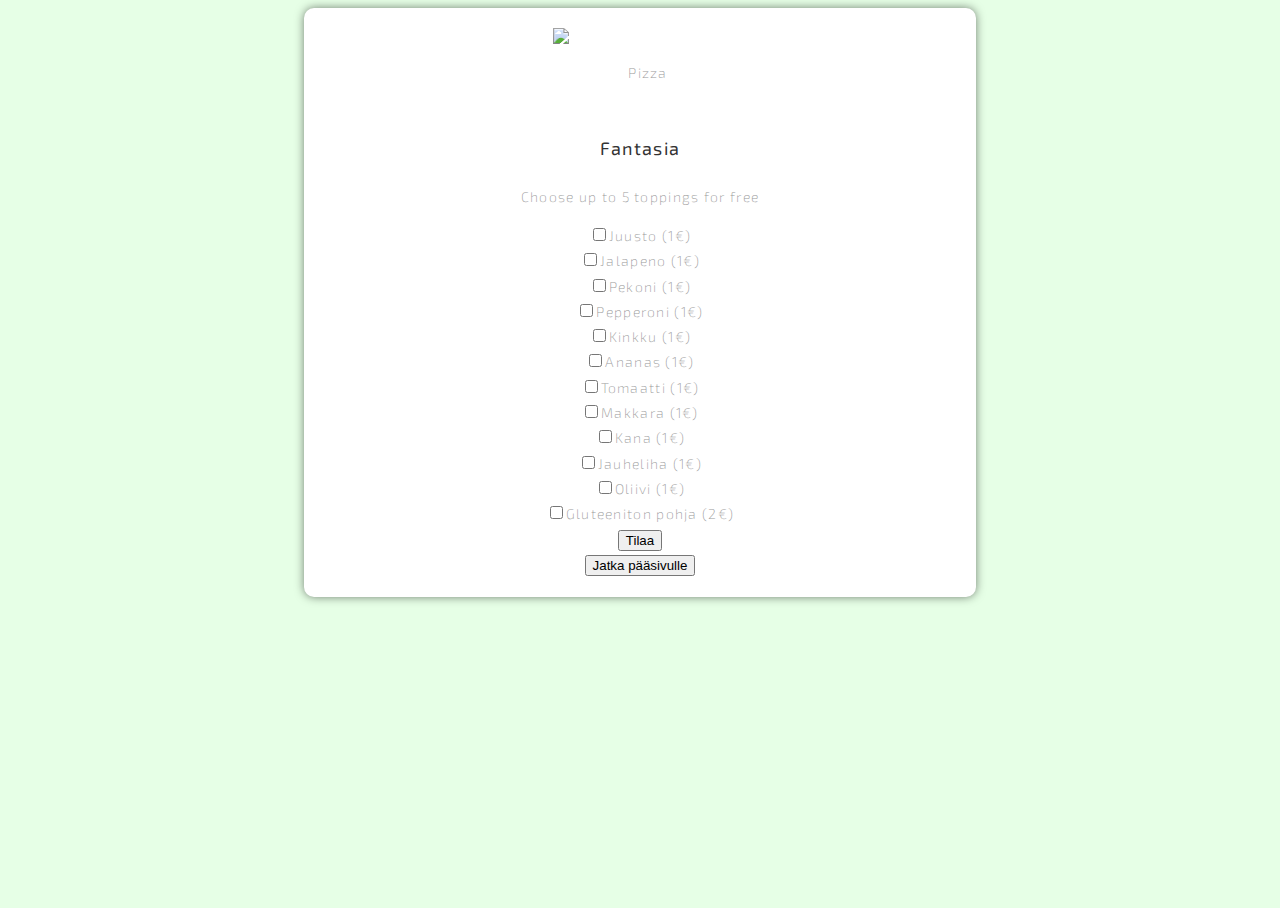
==== fantasia.html @ d3a9a382 "update 31 (emma)" ====
<!DOCTYPE html>
<html lang="en">
<head>
    <meta charset="utf-8">
    <meta http-equiv="X-UA-Compatible" content="IE=edge">   
    <meta name="viewport" content="width=device-width, initial-scale=1.0">	
    <title>Hyvä Pizza</title>  
    <meta name="keywords" content="">
    <meta name="description" content="">
    <meta name="author" content="">
    <link rel="stylesheet" type="text/css" href="style.css">
    <style>
        /* Tässä on esimerkki CSS:n käytöstä, voit muokata sitä tarpeidesi mukaan */
        body {
            background-color: #e6ffe6; /* Vaalean vihreä tausta */
        }
        .services-inner-box {
            text-align: center;
            margin: auto;
            width: 50%;
            background-color: white;
            padding: 20px;
            border-radius: 10px;
            box-shadow: 0px 0px 10px 0px rgba(0,0,0,0.5);
        }
        img {
            display: block;
            margin-left: auto;
            margin-right: auto;
            width: 70%; /* Kuvan leveyden muuttaminen */
            margin-bottom: 20px; /* Lisätty marginaali kuvan alle */
        }
    </style>
</head>
<body>
    <div class="col-md-3">
        <div class="services-inner-box">
            <div class="ser-icon">
                <img src="uploads/menu-img-06.jpg" class="img-fluid" alt="Pizza" />
            </div>
            <h2>Fantasia</h2>
            <p>Choose up to 5 toppings for free</p> <!-- Päivitetty viesti ilmaisista täytteistä -->
            <div class="section-label text-center">
                <input type="checkbox" id="juusto">Juusto (1€)</input>
            </div>
            <div class="section-label text-center">
                <input type="checkbox" id="jalapeno">Jalapeno (1€)</input>
            </div>
            <div class="section-label text-center">
                <input type="checkbox" id="pekoni">Pekoni (1€)</input>
            </div>
            <div class="section-label text-center">
                <input type="checkbox" id="pepperoni">Pepperoni (1€)</input>
            </div>
            <div class="section-label text-center">
                <input type="checkbox" id="kinkku">Kinkku (1€)</input>
            </div>
            <div class="section-label text-center">
                <input type="checkbox" id="ananas">Ananas (1€)</input>
            </div>
            <div class="section-label text-center">
                <input type="checkbox" id="tomaatti">Tomaatti (1€)</input>
            </div>
            <div class="section-label text-center">
                <input type="checkbox" id="makkara">Makkara (1€)</input>
            </div>
            <div class="section-label text-center">
                <input type="checkbox" id="kana">Kana (1€)</input>
            </div>
            <div class="section-label text-center">
                <input type="checkbox" id="jauheliha">Jauheliha (1€)</input>
            </div>
            <div class="section-label text-center">
                <input type="checkbox" id="oliivi">Oliivi (1€)</input>
            </div>
            <!-- Muut täytteet jätetty alkuperäisiksi -->
            <div class="section-label text-center">
                <input type="checkbox" id="gluteeniton">Gluteeniton pohja (2€)</input>
            </div>
            <button onclick="laskeKokonaishinta()">Tilaa</button>
            <div id="hinta"></div> <!-- Näytetään hinta tässä -->
            <div class="section-label text-center">
                <button onclick="redirect()">Jatka pääsivulle</button>
            </div>
        </div>
    </div>
    <script>
        function laskeKokonaishinta() {
            var kokonaishinta = 13; // Perushinta 10€
            var valitutTaytteet = 0;

            var taytteet = ["juusto", "jalapeno", "pekoni", "pepperoni", "kinkku", "ananas", "tomaatti", "makkara", "kana", "jauheliha", "oliivi"];
            taytteet.forEach(function(tayte) {
                if (document.getElementById(tayte).checked) {
                    valitutTaytteet++;
                    if (valitutTaytteet > 5) { // Jos valittuja täytteitä yli 5, lisätään hintaan 1€ per täyte
                        kokonaishinta += 1;
                    }
                }
            });

            if (document.getElementById("gluteeniton").checked) {
                kokonaishinta += 2;
            }

            document.getElementById("hinta").innerHTML = "Fantasia-pizzan kokonaishinta on: " + kokonaishinta + "€";
        }

        function redirect() {
            window.location.href = "index.html";
        }
    </script>
</body>
</html>
---- style.css ----
/*------------------------------------------------------------------
    Version: 1.0
-------------------------------------------------------------------*/

/*------------------------------------------------------------------
    IMPORT FONTS
-------------------------------------------------------------------*/

@import url('https://fonts.googleapis.com/css?family=Exo+2:100,100i,200,200i,300,300i,400,400i,500,500i,600,600i,700,700i,800,800i');

/*------------------------------------------------------------------
    IMPORT FILES
-------------------------------------------------------------------*/

@import url(css/animate.css);
@import url(css/flaticon.css);
@import url(css/flaticon-1.css);
@import url(css/prettyPhoto.css);
@import url(css/owl.carousel.css);
@import url(css/font-awesome.min.css);

/*------------------------------------------------------------------
    SKELETON
-------------------------------------------------------------------*/

body {
    color: #999999;
    font-size: 14px;
    font-family: 'Exo 2', sans-serif;
    line-height: 1.80857;
	font-weight: 200;
	letter-spacing: 1.3px;
}

html, body{
	height: 100%;
}

body.demos .section-title img {
    max-width: 280px;
    display: block;
    margin: 10px auto;
}

body.demos .service-widget h3 {
    border-bottom: 1px solid #991a1a;
    font-size: 18px;
    padding: 20px 0;
    background-color: #ffffff;
}

body.demos .service-widget {
    margin: 0 0 30px;
    padding: 30px;
    background-color: #fff
}

body.demos .container-fluid {
    max-width: 1080px
}

a {
    color: #1f1f1f;
    text-decoration: none !important;
    outline: none !important;
    -webkit-transition: all .3s ease-in-out;
    -moz-transition: all .3s ease-in-out;
    -ms-transition: all .3s ease-in-out;
    -o-transition: all .3s ease-in-out;
    transition: all .3s ease-in-out;
}

h1,
h2,
h3,
h4,
h5,
h6 {
    font-weight: normal;
    position: relative;
    padding: 0 0 10px 0;
    font-weight: normal;
    line-height: 120% !important;
    color: #333333;
    margin: 0
}

h1 {
    font-size: 20px
}

h2 {
    font-size: 20px
}

h3 {
    font-size: 20px
}

h4 {
    font-size: 40px
}

h5 {
    font-size: 20px
}

h6 {
    font-size: 40px
}

h1 a,
h2 a,
h3 a,
h4 a,
h5 a,
h6 a {
    color: #212121;
    text-decoration: none!important;
    opacity: 1
}

h1 a:hover,
h2 a:hover,
h3 a:hover,
h4 a:hover,
h5 a:hover,
h6 a:hover {
    opacity: .8
}

a {
    color: #222222;
    text-decoration: none;
    outline: none;
}

a,
.btn {
    text-decoration: none !important;
    outline: none !important;
    -webkit-transition: all .3s ease-in-out;
    -moz-transition: all .3s ease-in-out;
    -ms-transition: all .3s ease-in-out;
    -o-transition: all .3s ease-in-out;
    transition: all .3s ease-in-out;
}

.btn-custom {
    margin-top: 20px;
    background-color: transparent !important;
    border: 2px solid #ddd;
    padding: 12px 40px;
    font-size: 16px;
}

.lead {
    font-size: 18px;
    line-height: 30px;
    color: #767676;
    margin: 0;
    padding: 0;
}

blockquote {
    margin: 20px 0 20px;
    padding: 30px;
}

ul, li, ol{
	margin: 0px;
	list-style: none;
	padding: 0px;
}


/*------------------------------------------------------------------
    WP CORE
-------------------------------------------------------------------*/

.first {
    clear: both
}

.last {
    margin-right: 0
}

.alignnone {
    margin: 5px 20px 20px 0;
}

.aligncenter,
div.aligncenter {
    display: block;
    margin: 5px auto 5px auto;
}

.alignright {
    float: right;
    margin: 10px 0 20px 20px;
}

.alignleft {
    float: left;
    margin: 10px 20px 20px 0;
}

a img.alignright {
    float: right;
    margin: 10px 0 20px 20px;
}

a img.alignnone {
    margin: 10px 20px 20px 0;
}

a img.alignleft {
    float: left;
    margin: 10px 20px 20px 0;
}

a img.aligncenter {
    display: block;
    margin-left: auto;
    margin-right: auto
}

.wp-caption {
    background: #fff;
    border: 1px solid #f0f0f0;
    max-width: 96%;
    /* Image does not overflow the content area */
    padding: 5px 3px 10px;
    text-align: center;
}

.wp-caption.alignnone {
    margin: 5px 20px 20px 0;
}

.wp-caption.alignleft {
    margin: 5px 20px 20px 0;
}

.wp-caption.alignright {
    margin: 5px 0 20px 20px;
}

.wp-caption img {
    border: 0 none;
    height: auto;
    margin: 0;
    max-width: 98.5%;
    padding: 0;
    width: auto;
}

.wp-caption p.wp-caption-text {
    font-size: 11px;
    line-height: 17px;
    margin: 0;
    padding: 0 4px 5px;
}


/* Text meant only for screen readers. */

.screen-reader-text {
    clip: rect(1px, 1px, 1px, 1px);
    position: absolute !important;
    height: 1px;
    width: 1px;
    overflow: hidden;
}

.screen-reader-text:focus {
    background-color: #f1f1f1;
    border-radius: 3px;
    box-shadow: 0 0 2px 2px rgba(0, 0, 0, 0.6);
    clip: auto !important;
    color: #21759b;
    display: block;
    font-size: 14px;
    font-size: 0.875rem;
    font-weight: bold;
    height: auto;
    left: 5px;
    line-height: normal;
    padding: 15px 23px 14px;
    text-decoration: none;
    top: 5px;
    width: auto;
    z-index: 100000;
    /* Above WP toolbar. */
}


/*------------------------------------------------------------------
    HEADER
-------------------------------------------------------------------*/

.navbar-dark{
	background: #ffffff;
}

.navbar-dark .navbar-nav .nav-link{
	color: #3a3a3a;
	letter-spacing: 1px;
	font-size: 16px;
	position: relative;
	padding: 10px 15px;
}
.navbar-dark .navbar-nav .nav-item{
	margin: 0px 5px;
}
.navbar-dark .navbar-nav .nav-item span{
	position: relative;
	z-index: 2;
}
.navbar-dark .navbar-nav .nav-link:hover, .navbar-dark .navbar-nav .nav-link:focus{
	color: #ffffff;
	background: #8dbd56;
}
.navbar-dark .navbar-nav .nav-link.active{	
	color: #ffffff;
	background: #8dbd56;
}
.navbar-dark .navbar-nav .nav-link::after {
    content: '';
    width: 0;
    height: 5px;
    background: #664a3f;
    position: absolute;
    bottom: 0;
    left: 0;
	right: 0;
	text-align: center;
	margin: 0 auto;
    border-radius: 0px;
    -webkit-transition: all .5s;
    transition: all .5s;
    z-index: 0;
}
.navbar-dark .navbar-nav .nav-link.active::after {
	width: 84.5%;
	height: 100%;
}

/*------------------------------------------------------------------
    SECTIONS
-------------------------------------------------------------------*/

.main-banner{
	height: 100%;
	position: relative;
}

.main-banner{
    width: 100%;
	text-align: center;
}
.main-banner::after {
    content: " ";
    position: absolute;
    top: 0;
    bottom: 0;
    left: 0;
    right: 0;
    background-color: #000;
    z-index: 0;
    opacity: .6;
}
.heading{
	color: #fff;
	display: table-cell;
	vertical-align: middle;
	position: relative;
	z-index: 1;
}
.heading h1{
	color: #ffffff;
	font-weight: 700;
	font-size: 62px;
	text-transform: uppercase;
}
.heading p{
	font-size: 18px;
	padding: 20px 0px;
}

.heading h3{
	color: ffffff;
}


.slider-screen {
    background-position: center center;
    background-size: cover;
    height: 100vh;
    padding: 0;
    position: relative;
}
.slider-screen .slider-content {
    left: 0;
    position: absolute;
    right: 0;
    text-align: center;
    top: 50%;
    transform: translateY(-50%);
    z-index: 99;
}

.in-box{
	background: #8dbd56;
	display: inline-block;
	padding: 40px;
	position: relative;

}
.in-box::before{
	border: 10px solid #ffffff;
	content: "";
	width: 100%;
	height: 100%;
	left: 0px;
	top: 0px;
	position: absolute;
}
.in-box h2{
	color: #ffffff;
	font-size: 38px;
	font-weight: 500;
}
.in-box p{
	font-size: 18px;
	color: #ffffff;
	font-weight: 200;
}

.in-box a{
	background: #664a3f;
	font-size: 18px;
	padding: 10px 20px;
	color: #ffffff;
	box-shadow: 0 1px 5px #664a3f;
}
.in-box a:hover{
	color: #ffffff;
}
.hvr-radial-in {
	display: inline-block;
	vertical-align: middle;
	-webkit-transform: perspective(1px) translateZ(0);
	transform: perspective(1px) translateZ(0);
	box-shadow: 0 0 1px rgba(0, 0, 0, 0);
	position: relative;
	overflow: hidden;
	background: #814040;
	-webkit-transition-property: color;
	transition-property: color;
	-webkit-transition-duration: 0.3s;
	transition-duration: 0.3s;	
}
.hvr-radial-in::before {
	content: "";
	position: absolute;
	z-index: -1;
	top: 0;
	left: 0;
	right: 0;
	bottom: 0;
	background: #8dbd56;
	border-radius: 100%;
	-webkit-transform: scale(2);
	transform: scale(2);
	-webkit-transition-property: transform;
	transition-property: transform;
	-webkit-transition-duration: 0.3s;
	transition-duration: 0.3s;
	-webkit-transition-timing-function: ease-out;
	transition-timing-function: ease-out;
}
.hvr-radial-in:hover::before, .hvr-radial-in:focus::before, .hvr-radial-in:active::before {
    -webkit-transform: scale(0);
	transform: scale(0);
}


.slider-new-2.owl-carousel .owl-nav .owl-prev{
	position: absolute;
	top: 50%;
	left: 0px;
}
.slider-new-2.owl-carousel .owl-nav .owl-next{
	position: absolute;
	top: 50%;
	right: 0px;
}

.slider-new-2.owl-carousel .owl-item.active .slider-img-full img{
	-moz-transform: scale(1.3);
	-webkit-transform: scale(1.3);
	transform: scale(1.3);
	-moz-transition: all 2.9s;
	-webkit-transition: all 2.9s;
	transition: all 2.9s;
}


.cd-words-wrapper {
  display: inline-block;
  position: relative;
  text-align: left;
}
.cd-words-wrapper b {
  display: inline-block;
  position: absolute;
  white-space: nowrap;
  left: 0;
  top: 0;
}
.cd-words-wrapper b.is-visible {
  position: relative;
}
.no-js .cd-words-wrapper b {
  opacity: 0;
}
.no-js .cd-words-wrapper b.is-visible {
  opacity: 1;
}

/* -------------------------------- 

xclip 

-------------------------------- */
.cd-headline.clip span {
  display: inline-block;
  padding: .2em 0;
  color: #ffffff;
  font-size: 30px;
}
.cd-headline.clip span b{
	text-transform: uppercase;
}
.cd-headline.clip .cd-words-wrapper {
  overflow: hidden;
  vertical-align: top;
}
.cd-headline.clip .cd-words-wrapper::after {
  /* line */
  content: '';
  position: absolute;
  top: 0;
  right: 0;
  width: 2px;
  height: 100%;
  background-color: #361919;
}
.cd-headline.clip b {
  opacity: 0;
}
.cd-headline.clip b.is-visible {
  opacity: 1;
}


#mainNav.navbar-shrink {
    padding-top: 10px;
    padding-bottom: 10px;
    background-color: #ffffff;
}

#clouds{
	margin-top: -5%;
	position: relative;
	z-index: 1;
}
#clouds path {
    fill: #ffffff;
    bottom: -10px;
    overflow: hidden;
    stroke: #ffffff;
}

.section {
    display: block;
    position: relative;
    overflow: hidden;
    padding: 70px 80px;
}

.noover {
    overflow: visible;
}

.noover .btn-dark {
    border: 0 !important;
}

.nopad {
    padding: 0;
}

.nopadtop {
    padding-top: 0;
}

.section.wb {
    background-color: #ffffff;
}

.section.lb {
    background-color: #ffffff;
}

.section.db {
    background-color: #111111;
}

.section.color1 {
    background-color: #448AFF;
}

.first-section {
    display: block;
    position: relative;
    overflow: hidden;
    padding: 16em 0 13em;
}

.first-section h2 {
    color: #ffffff;
    font-size: 68px;
    font-weight: 300;
    text-transform: capitalize;
    display: block;
    margin: 0;
    padding: 0 0 30px;
    position: relative;
}

.first-section .lead {
    font-size: 21px;
    font-weight: 300;
    padding: 0 0 40px;
    margin: 0;
    line-height: inherit;
    color: #ffffff;
}

.macbookright {
    width: 980px;
    position: absolute;
    right: -15%;
    bottom: -6%;
}

.section-title {
    display: block;
    position: relative;
    margin-bottom: 60px;
}

.section-title p {
    color: #ffffff;
    font-weight: 200;
    font-size: 18px;
    line-height: 33px;
    margin: 0;
}

.section-title h3 {
    font-size: 38px;
    font-weight: 500;
    line-height: 62px;
    margin: 0 0 25px;
    padding: 0;
    text-transform: none;
}

.section.colorsection p,
.section.colorsection h3,
.section.db h3 {
    color: #ffffff;
}



.btn-hover-new{
	color: #333333;
	-webkit-transition: all 0.5s;
	-moz-transition: all 0.5s;
	-o-transition: all 0.5s;
	transition: all 0.5s;
	position: relative;
	border: 1px solid #333333;
	overflow: hidden;
	padding: 0px 18px;
	display: inline-block;
}

.sim-btn{
	background: #ffffff;
	font-size: 18px;
	padding: 10px 20px;
	color: #b32222;
	box-shadow: 0 7px 10px #e6e6e6;
	border: none;
}
.sim-btn:hover{
	color: #ffffff;
}

.btn-hover-new::after {
    content: attr(data-text);
    position: absolute;
    width: 100%;
    height: 100%;
    top: 0;
    left: 0;
    opacity: 0;
    -webkit-transform: translate(-30%, 0);
    transform: translate(-30%, 0);
    -webkit-transition: all 0.3s;
    -moz-transition: all 0.3s;
    -o-transition: all 0.3s;
    transition: all 0.3s;
}

.btn-hover-new span {
    -webkit-transition: all 0.3s;
    -moz-transition: all 0.3s;
    -o-transition: all 0.3s;
    transition: all 0.3s;
}

.btn-hover-new:hover{
	color: #ffffff;
	background-color: #333333;
}
.btn-hover-new:hover > span {
    opacity: 0;
    -webkit-transform: translate(0px,40px);
    transform: translate(0px,40px);
}
.btn-hover-new:hover::after {
    opacity: 1;
    -webkit-transform: translate(0, 0);
    transform: translate(0, 0);
}




.right-box-pro{
	position: relative;
	-webkit-box-shadow: 0px 0px 30px -4px rgba(0, 0, 0, 0.3);
	box-shadow: 0px 0px 30px -4px rgba(0, 0, 0, 0.3);
}
.right-box-pro img{
	position: relative;
	z-index: 2;
}





.services-inner-box{
	padding: 30px;
	background: #ffffff;
	margin-bottom: 30px;
	border-radius: 0px 10px;
	box-shadow: 0 7px 10px #ffffff;
	text-align: center;
}
.ser-icon{
	width: 250px;
	text-align: center;
	line-height: 90px;
	background: #ffffff;
	margin: 0 auto;
}
.ser-icon i{
	font-size: 50px;
	color: #ffffff;
}
.services-inner-box h2{
	font-size: 18px;
	font-weight: 400;
	margin-top: 20px;
}

.services-inner-box a{
	color: #00000;
	background: #664a3f;
	padding: 10px 18px;
	font-size: 16px;
}


.cont-box{
	background: url(uploads/count-bg.jpg) no-repeat center;
	background-size: cover;
	background-attachment: fixed;
	position: relative;
}
.cont-box::before{
	content: "" ;
	position: absolute;
	background: rgba(141,189,86,0.9);
	width: 100%;
	height: 100%;
	left: 0px;
	top: 0px;
}

.inner-cont-box{
	text-align: center;
}
.inner-cont-box i{
	font-size: 78px;
	color: #ffffff;
}

.inner-cont-box h3{
	font-weight: 600;
	font-size: 38px;
	color: #ffffff;
}

.inner-cont-box h4{
	font-size: 24px;
	font-weight: 300;
	text-transform: uppercase;
	color: #ffffff;
}


/*------------------------------------------------------------------
    PORTFOLIO
-------------------------------------------------------------------*/

.item-h2,
.item-h1 {
    height: 100% !important;
    height: auto !important;
}

.isotope-item {
    z-index: 2;
    padding: 0;
}

.isotope-hidden.isotope-item {
    pointer-events: none;
    z-index: 1;
}

.isotope,
.isotope .isotope-item {
    /* change duration value to whatever you like */
    -webkit-transition-duration: 0.8s;
    -moz-transition-duration: 0.8s;
    transition-duration: 0.8s;
}

.isotope {
    -webkit-transition-property: height, width;
    -moz-transition-property: height, width;
    transition-property: height, width;
}

.isotope .isotope-item {
    -webkit-transition-property: -webkit-transform, opacity;
    -moz-transition-property: -moz-transform, opacity;
    transition-property: transform, opacity;
}

.portfolio-filter ul {
    padding: 0;
    z-index: 2;
    display: block;
    position: relative;
    margin: 0;
}

.portfolio-filter ul li {
    border-radius: 0;
    display: inline-block;
    margin: 0 5px 0 0;
    text-decoration: none;
    text-transform: uppercase;
    vertical-align: middle;
}

.portfolio-filter ul li:last-child:after {
    content: "";
}

.portfolio-filter ul li .btn-dark {
    box-shadow: none;
    background-color: transparent;
    border: 1px solid #e6e7e6 !important;
    color: #1f1f1f;
    font-weight: 400;
    font-size: 13px;
    padding: 10px 30px;
}

.da-thumbs {
    list-style: none;
    position: relative;
    padding: 0;
}

.da-thumbs .pitem {
    margin: 0;
    padding: 15px;
    position: relative;
}

.da-thumbs .pitem a,
.da-thumbs .pitem a img {
    display: block;
    position: relative;
}

.da-thumbs .pitem a {
    overflow: hidden;
}

.da-thumbs .pitem a div {
    position: absolute;
    background-color: rgba(0, 0, 0, 0.8);
    width: 100%;
    height: 100%;
}

.da-thumbs .pitem a div h3 {
    display: block;
    color: #ffffff;
    font-size: 20px;
    padding: 30px 15px;
    text-transform: capitalize;
    font-weight: normal;
}

.da-thumbs .pitem a div h3 small {
    display: block;
    color: #ffffff;
    margin-top: 5px;
    font-size: 13px;
    font-weight: 300;
}

.da-thumbs .pitem a div i {
    background-color: #1f1f1f;
    position: absolute;
    color: #ffffff !important;
    bottom: 0;
    font-size: 15px;
    z-index: 12;
    right: 0;
    width: 40px;
    height: 40px;
    line-height: 40px;
    text-align: center;
}


/*------------------------------------------------------------------
    TESTIMONIALS
-------------------------------------------------------------------*/

.logos img {
    margin: auto;
    display: block;
    text-align: center;
    width: 100%;
    opacity: 0.3;
}

.logos img:hover {
    opacity: 0.5;
}

.desc h3 i {
    color: #ffffff;
    font-size: 37px;
    vertical-align: middle;
    margin-right: 12px;
}

.desc {
    padding: 30px;
    position: relative;
    background: #8dbd56;
    border: 15px solid #8dbd56;
	width: calc(100% - 220px);
	float: left;
	margin-left: 30px;
}
.desc::before {
    border: 10px solid #ffffff;
    content: "";
    width: 100%;
    height: 100%;
    left: 0px;
    top: 0px;
    position: absolute;
}

.testi-meta {
    display: block;
    margin-top: 0px;
	float: left;
	padding: 10px;
	background: #414141;
}

.testimonial h4 {
    font-size: 18px;
    color: #ffffff;
    padding: 13px 0 0;
}

.testimonial img {
    max-width: 145px;
	display: inline-block !important;
}

.testimonial small {
    margin-top: 7px;
    font-size: 16px;
    display: block;
}

.testimonial {
    background-color: transparent;
	max-width: 820px;
	margin: 0 auto;
	text-align: center;
	width: 100%;
}

.testimonial h3 {
    padding: 0 0 10px;
    font-size: 20px;
    font-weight: 600;
	color: #ffffff;
}

.testimonial small,
.testimonial .lead {
    background-color: transparent;
    color: #ffffff;
    display: block;
    font-size: 16px;
    font-style: normal;
    line-height: 30px;
    margin: 0;
    padding: 0;
    position: relative;
}

.testimonial p:after {
    display: none;
}


/*------------------------------------------------------------------
    PRICING TABLES
-------------------------------------------------------------------*/

.pri-bg-a{
	background: url(uploads/pri-bg-01.jpg) no-repeat center top;
	background-size: cover;
}
.pri-bg-b{
	background: url(uploads/pri-bg-02.jpg) no-repeat center top;
	background-size: cover;
}
.pri-bg-c{
	background: url(uploads/pri-bg-03.jpg) no-repeat center top;
	background-size: cover;
}


.pricingTable{
    text-align: center;
    padding-bottom: 30px;
    transition: all 0.5s ease 0s;
	position: relative;
}

.pricingTable::before{
	content: "";
	position: absolute;
	width: 100%;
	height: 100%;
	left: 0px;
	top: 0px;
	background: rgba(255,255,255,0.8);
}

.pricingTable:hover{
    box-shadow: 0 10px 21px 0 rgba(0, 0, 0, 0.21);
}
.pricingTable .pricingTable-header{
    padding: 20px 0 100px;
    color: #000;
    border-bottom: 1px solid rgba(0, 0, 0, 0.1);
    position: relative;
}
.pricingTable .title{
    font-size: 38px;
    font-weight: 200;
    margin: 0;
    text-transform: capitalize;
}
.pricingTable .price-value{
    width: 120px;
    height: 120px;
    border-radius: 100px;
    background: #8dbd56;
    position: absolute;
    bottom: -60px;
    left: 0;
    right: 0;
    margin: 0 auto;
    transform: rotate(45deg);
}
.pricingTable .value{
    color: #fff;
    transform: rotate(-45deg);
    position: relative;
}
.pricingTable .amount{
    font-size: 28px;
    position: absolute;
    top: 15px;
	left: -30px;
	font-weight: 700;
}
.pricingTable .month{
    font-size: 11px;
    color: #664a3f;
    text-transform: uppercase;
    position: absolute;
    top: 60px;
    left: -17px;
}
.pricingTable .pricing-content{
    list-style: none;
    padding: 0;
    margin: 100px 0 30px;
    font-size: 16px;
    color: #000;
}
.pricingTable .pricing-content li{
    line-height: 40px;
    position: relative;
}
.pricingTable .pricing-content li:before{
    content: "\f00c";
    font-family: 'FontAwesome';
    font-size: 20px;
    color: #8dbd56;
    margin-right: 10px;
}
.pricingTable .pricingTable-signup{
    display: inline-block;
    letter-spacing:2px;
	background: #664a3f;
	font-size: 18px;
	padding: 10px 20px;
	color: #3a3a3a;
	box-shadow: 0 7px 10px #e6e6e6;
    text-transform: uppercase;
    transition: all 0.5s ease 0s;
}
.pricingTable .pricingTable-signup i{
    font-size: 15px;
    margin-right: 8px;
}
.pricingTable .pricingTable-signup:hover{
	color: #ffffff;
}

@media only screen and (max-width:990px){
    .pricingTable{ margin-bottom: 30px; }
}



.our-team{
    text-align: center;
    overflow: hidden;
    position: relative;
}
.our-team img{
    width: 100%;
    height: auto;
}
.our-team .team-content{
    width: 100%;
    background: #664a3f;
    color: #fff;
    padding: 15px 0 10px 0;
    position: absolute;
    bottom: 0;
    left: 0;
    z-index: 1;
    transition: all 0.3s ease 0s;
}
.our-team:hover .team-content{
    padding-bottom: 40px;
}
.our-team .team-content:before,
.our-team .team-content:after{
    content: "";
    width: 60%;
    height: 60px;
    background: #664a3f;
    position: absolute;
    top: -18px;
    transform: rotate(15deg);
    z-index: -1;
}
.our-team .team-content:before{
    left: -3%;
}
.our-team .team-content:after{
    right: -3%;
    transform: rotate(-15deg);
}
.our-team .title{
    font-size: 20px;
    font-weight: 600;
    text-transform: capitalize;
    margin: 0 0 7px 0;
    position: relative;
	color: #ffffff;
}
.our-team .title:before,
.our-team .title:after{
    content: "";
    width: 7px;
    height: 93px;
    background: #8dbd56;
    position: absolute;
    top: -78px;
    z-index: -2;
    transform: rotate(-74deg);
}
.our-team .title:before{
    left: 32%;
}
.our-team .title:after{
    right: 32%;
    transform: rotate(74deg);
}
.our-team .post{
    display: block;
    font-size: 13px;
    text-transform: capitalize;
    margin-bottom: 8px;
}
.our-team .social-links{
    list-style: none;
    padding: 0 0 8px 0;
    margin: 0;
    position: absolute;
    bottom: -40px;
    right: 0;
    left: 0;
    transition: all 0.5s ease 0s;
}
.our-team:hover .social-links{
    bottom: 0;
}
.our-team .social-links li{
    display: inline-block;
}
.our-team .social-links li a{
    display: block;
    font-size: 16px;
    color: #ffffff;
    margin-right: 6px;
    transition: all 0.5s ease 0s;
	display: inline-block;
	width: 32px;
	height: 32px;
	background: #8dbd56;
}
.our-team .social-links li:last-child a{
    margin-right: 0;
}
.our-team .social-links li a:hover{
    color: #ffffff;
	background: #414141;
}
@media only screen and (max-width: 990px){
    .our-team{ margin-bottom: 30px; }
    .our-team .team-content:before,
    .our-team .team-content:after{
        height: 50px;
        top: -24px;
    }
    .our-team .title:before,
    .our-team .title:after{
        top: -85px;
        height: 102px;
    }
    .our-team .title:before{
        left: 35%;
    }
    .our-team .title:after{
        right: 35%;
    }
}
@media only screen and (max-width: 767px){
    .our-team .team-content:before,
    .our-team .team-content:after{
        height: 75px;
    }
    .our-team .team-content:before{
        transform: rotate(8deg);
    }
    .our-team .team-content:after{
        transform: rotate(-8deg);
    }
    .our-team .title:before,
    .our-team .title:after{
        width: 10px;
        top: -78px;
        height: 102px;
    }
    .our-team .title:before{
        left: 42.5%;
        transform: rotate(-82deg);
    }
    .our-team .title:after{
        right: 42.5%;
        transform: rotate(82deg);
    }
}
@media only screen and (max-width: 480px){
    .our-team .title:before,
    .our-team .title:after{
        top: -83px;
    }
}

/*------------------------------------------------------------------
    ICON BOXES
-------------------------------------------------------------------*/

.icon-wrapper {
    position: relative;
    cursor: pointer;
    display: block;
    z-index: 1;
}

.icon-wrapper i {
    width: 75px;
    height: 75px;
    text-align: center;
    line-height: 75px;
    font-size: 28px;
    background-color: #f2f3f5;
    color: #1f1f1f;
    margin-top: 0;
}

.small-icons.icon-wrapper:hover i,
.small-icons.icon-wrapper:hover i:hover,
.small-icons.icon-wrapper i {
    width: auto !important;
    height: auto !important;
    line-height: 1 !important;
    padding: 0 !important;
    color: #e3e3e3 !important;
    background-color: transparent !important;
    background: none !important;
    margin-right: 10px !important;
    vertical-align: middle;
    font-size: 24px !important;
}

.small-icons.icon-wrapper h3 {
    font-size: 18px;
    padding-bottom: 5px;
}

.small-icons.icon-wrapper p {
    padding: 0;
    margin: 0;
}

.icon-wrapper h3 {
    font-size: 21px;
    padding: 0 0 15px;
    margin: 0;
}

.icon-wrapper p {
    margin-bottom: 0;
    padding-left: 95px;
}

.icon-wrapper p small {
    display: block;
    color: #999;
    margin-top: 10px;
    text-transform: none;
    font-weight: 600;
    font-size: 16px;
}

.icon-wrapper p small:after {
    content: "\f105";
    font-family: FontAwesome;
    margin-left: 5px;
    font-size: 11px;
}


/*------------------------------------------------------------------
    MESSAGE BOXES
-------------------------------------------------------------------*/

.event_dit{
	margin-top: 20px;
}
.event_dit ul {
	float: left;
	width: 100%;
	padding-bottom: 15px;
	margin-bottom: 0px;
	position: relative;
	line-height: 12px;
}
.event_dit ul li{
	float: left;
	position: relative;
}

.event_dit ul li a{
	padding: 0px 5px;
	font-size: 14px;
	line-height: 25px;
	transition: all 0.3s ease-in-out;
	-webkit-transition: all 0.3s ease-in-out;
	-moz-transition: all 0.3s ease-in-out;
	-o-transition: all 0.3s ease-in-out;
	-moz-transition: all 0.3s ease-in-out;
}

.event_dit ul li a:hover{
	color: #333333;
}

.service-widget h3 {
    font-size: 21px;
    color: #ffffff;
    padding: 20px 0 12px;
    margin: 0;
}

.participate-wrap figure{
	overflow: hidden;
	position: relative;
}
.participate-wrap figure::before{
	background-color: #333333;
	content: "";
	position: absolute;
	border-radius: 100%;
	top: 0px;
	left: 0px;
	right: 0px;
	bottom: 0px;
	margin: auto;
	width: 0px;
	height: 0px;
	opacity: 0.7;
	transition: all 0.3s ease-in-out;
	-webkit-transition: all 0.3s ease-in-out;
	-moz-transition: all 0.3s ease-in-out;
	-o-transition: all 0.3s ease-in-out;
	-moz-transition: all 0.3s ease-in-out;
}

.participate-wrap figure figcaption{
	position: absolute;
	width: 100%;
	top: 0px;
	text-align: center;
	margin-top: -20px;
	opacity: 0;
	transition: all 0.3s ease-in-out;
	-webkit-transition: all 0.3s ease-in-out;
	-moz-transition: all 0.3s ease-in-out;
	-o-transition: all 0.3s ease-in-out;
	-moz-transition: all 0.3s ease-in-out;
}

.participate-wrap figure figcaption .global-radius{
	background: #ffffff;
	width: 38px;
	height: 38px;
	display: inline-block;
	text-align: center;
	line-height: 38px;
}

.participate-wrap:hover figure::before{
	width: 100%;
	height: 100%;
	border-radius: 0px;
}

.participate-wrap:hover figure figcaption {
	top: 50%;
	opacity: 1;
}

.service-widget h3 a,
.section.wb .service-widget h3,
.section.lb .service-widget h3 {
    color: #1f1f1f;
}

.service-widget p {
    margin-bottom: 0;
    padding-bottom: 0;
}

.message-box h4 {
    text-transform: uppercase;
    padding: 0;
    margin: 0 0 5px;
    font-weight: 600;
    letter-spacing: 0.5px;
    font-size: 15px;
    color: #999;
}

.message-box h2 {
    font-size: 34px;
    font-weight: 700;
    padding: 0 0 10px;
    margin: 0;
    line-height: 62px;
    margin-top: 0;
    text-transform: none;
}

.message-box p {
    color: #000000;
    margin-bottom: 24px;
}

.message-box .lead {
    padding-top: 10px;
	font-size: 16px;
	font-style: italic;
	color: #999;
	padding-bottom: 10px;
	padding-left: 15px;
}


.message-box ul li{
	background: #664a3f;
	padding: 10px 20px;
	margin-bottom: 10px;
	color: #ffffff;
	font-weight: 500;
	font-size: 18px;
	border-radius: 10px 5px;
}
.message-box ul li:hover{
	background: #8dbd56;
}



.post-media {
    position: relative;
}

.post-media img {
    width: 100%;
}

.post-media_pp{
	overflow: hidden;
	position: relative;
}

.service-widget{
	margin-bottom: 30px;
}

.hover-up{
	background: #076799;
}

.service-widget .post-media_pp .hover-up{
	padding: 30px;
	position: absolute;
	left: 110%;
	width: 100%;
	top: 0;
	height: 100%;
	transition: all .35s ease-in-out;
	opacity: 0;
}
.service-widget .post-media_pp:hover .hover-up{
	opacity: 1;
	left: 0;
}

.section.wb .hover-up h3{
	font-size: 32px;
	color: #ffffff;
}

.section.wb .hover-up p{
	color: #cccccc;
}

.playbutton {
    position: absolute;
    color: #ffffff !important;
    top: 40%;
    font-size: 60px;
    z-index: 12;
    left: 0;
    right: 0;
    text-align: center;
    margin: -20px auto;
}

.hoverbutton {
    background-color: #333333;
    position: absolute;
    color: #ffffff !important;
    top: 70%;
    font-size: 21px;
    z-index: 12;
    left: 0;
    opacity: 0;
    right: 0;
    width: 50px;
    height: 50px;
    line-height: 50px;
    text-align: center;
    margin: -20px auto;
}

.service-widget:hover .hoverbutton {
    opacity: 1;
}

hr.hr1 {
    position: relative;
    margin: 60px 0;
    border: 1px dashed #f2f3f5;
}

hr.hr2 {
    position: relative;
    margin: 17px 0;
    border: 1px dashed #f2f3f5;
}

hr.hr3 {
    position: relative;
    margin: 25px 0 30px 0;
    border: 1px dashed #f2f3f5;
}

hr.invis {
    border-color: transparent;
}

hr.invis1 {
    margin: 10px 0;
    border-color: transparent;
}

.section.parallax hr.hr1 {
    border-color: rgba(255, 255, 255, 0.1);
}

.sep1 {
    display: block;
    position: absolute;
    content: '';
    width: 40px;
    height: 40px;
    bottom: -20px;
    left: 50%;
    margin-left: -14px;
    background-color: #1f1f1f;
    -ms-transform: rotate(45deg);
    -webkit-transform: rotate(45deg);
    transform: rotate(45deg);
    z-index: 1;
}

.sep2 {
    display: block;
    position: absolute;
    content: '';
    width: 40px;
    height: 40px;
    top: -20px;
    left: 50%;
    margin-left: -14px;
    background-color: #1f1f1f;
    -ms-transform: rotate(45deg);
    -webkit-transform: rotate(45deg);
    transform: rotate(45deg);
    z-index: 1;
}


/* Divider Styles */

.divider-wrapper {
    width: 100%;
    box-shadow: 0 5px 14px rgba(0, 0, 0, 0.1);
    height: 540px;
    margin: 0 auto;
    position: relative;
}

.divider-wrapper:hover {
    cursor: none;
}

.divider-bar {
    position: absolute;
    width: 10px;
    left: 50%;
    top: -10px;
    bottom: -15px;
}

.code-wrapper {
    border: 1px solid #ffffff;
    display: block;
    overflow: hidden;
    width: 100%;
    height: 100%;
    position: relative;
    background: url("uploads/code.jpg") no-repeat;
}

.design-wrapper {
    overflow: hidden;
    position: absolute;
    top: 0;
    left: 0;
    right: 0;
    bottom: 0;
    -webkit-transform: translateX(50%);
    transform: translateX(50%);
}

.design-image {
    display: block;
    width: 100%;
    height: 100%;
    position: relative;
    -webkit-transform: translateX(-50%);
    transform: translateX(-50%);
    background: url("uploads/design.jpg") no-repeat;
}

.filter-button-group{
	border: none;
	border-radius: 0px;
	margin: 10px 0px;
	display: inline-block;
}

.filter-button-group button.active{
	background: #8dbd56;
	color: #ffffff;
	
	box-shadow: -5px 5px 0px 0px rgba(0,0,0,.9);	
}

.filter-button-group button{
	color: #ffffff;
	letter-spacing: 1px;
	text-transform: uppercase;
	font-weight: 600;
	font-size: 14px;
	cursor: pointer;
	background: #664a3f;
	padding: 12px 40px;
	border: none;
	border-radius: 0px;
}
.filter-button-group button:hover{
	color: #fff;
}

.gallery-single{
	margin: 30px 15px;;
}

.gallery-single {
	position: relative;
	overflow: hidden;
	-webkit-box-shadow: 0 0 10px #ccc;
	box-shadow: 0 0 10px #ccc;
}

.gallery-list .img-overlay {
    position: absolute;
    top: 10px;
    left: 10px;
    right: 10px;
    bottom: 10px;
    background: rgba(51, 51, 51, 0.80);
    color: #35424C;
    opacity: 0;
    -webkit-transition: all .5s;
    transition: all .5s;
    z-index: 2;
    -webkit-transform: translateY(10px);
    transform: translateY(10px);
}

.gallery-list .gallery-single:hover .img-overlay {
    opacity: 1;
    -webkit-transform: translateY(0);
    transform: translateY(0);
}

.gallery-list .gallery-single:hover .img-overlay .hoverbutton{
	opacity: 1;
	top: 50%;
}


.post-box .date{
	display: inline-block;
	position: absolute;
	bottom: 15px;
	right: 0px;
	left: 0px;
	margin: 0 auto;
	background: #8dbd56;
	color: #fff;
	padding: 10px 15px;
	text-align: center;
	width: 85px;
}



.img-overlay h3{
	font-size: 20px;
	color: #ffffff;
	position: absolute;
	top: 80%;
	left: 0;
	opacity: 0;
	right: 0;
	text-align: center;
	-webkit-transition: all .5s;
    transition: all .5s;
}
.gallery-list .gallery-single:hover .img-overlay h3{
	opacity: 1;
	top: 30%;
}

.post-thumb{
	position: relative;
	padding: 30px;
	background: #3a3a3a;
}

.post-box{
	-webkit-box-shadow: 0px 5px 35px 0px rgba(148, 146, 245, 0.15);
	box-shadow: 0px 5px 35px 0px rgba(148, 146, 245, 0.15);
}

.post-box:hover .post-thumb::before{
	opacity: .6;
	-webkit-transform: translateY(0);
	transform: translateY(0);
}


.post-box .post-thumb::before{
	content: "";
	position: absolute;
	top: 0;
	right: 0;
	bottom: 0;
	left: 0;
	background-color: rgba(102, 74, 63, 0.80);
	opacity: 0;
	-webkit-transition: all .5s;
	transition: all .5s;
	-webkit-transform: translateY(10px);
	transform: translateY(10px);
}

.post-info{
	padding: 0px 15px 40px 15px;
	background: #ffffff;
	text-align: left;
	margin-top: 40px;
}

.post-info p{
	margin: 0px;
	padding-bottom: 20px;
}

.post-info h4{
	font-size: 24px;
	font-weight: 600;
}

.post-info ul{
	display: block;
	text-align: center;
	margin-bottom: 15px;
	background: #8dbd56;
	color: #ffffff;
	padding: 10px 0px;
	box-shadow: 0 7px 10px #e6e6e6;
}
.post-info ul li{
	display: inline-block;
	text-align: center;
}
.post-info ul li a{
	color: #ffffff;
}

/*------------------------------------------------------------------
    FEATURES
-------------------------------------------------------------------*/

.customwidget h1 {
    font-size: 44px;
    color: #ffffff;
    padding: 15px 0 25px;
    margin: 0;
    line-height: 1 !important;
    font-weight: 300;
}

.customwidget ul {
    padding: 0;
    display: block;
    margin-bottom: 30px;
}

.customwidget li i {
    margin-right: 5px;
}

.customwidget li {
    color: #ffffff;
    margin-right: 10px;
}

.image-center img {
    position: relative;
    margin: 0 0 -208px;
    z-index: 10;
    padding-right: 30px;
    text-align: center;
}

.customwidget p {
    font-style: italic;
    font-size: 18px;
    padding: 0 0 10px;
}

.img-center img {
    width: 100%;
    box-shadow: 0 5px 14px rgba(0, 0, 0, 0.1);
}

.img-center {
    margin: auto;
}

#features li p {
    margin-bottom: 0;
    padding-bottom: 0;
}

#features li {
    display: table;
    width: 100%;
    margin: 35px 0;
    cursor: pointer;
}

.features-left,
.features-right {
    padding: 0 10px;
}

.features-right li:last-child,
.features-left li:last-child {
    margin-bottom: 0px;
    padding-bottom: 0 !important;
}

.features-right li i,
.features-left li i {
    width: 68px;
    height: 68px;
    line-height: 68px;
    display: table;
    border-radius: 50%;
    font-size: 26px;
    background-color: #f2f3f5;
    margin: 0 auto 22px;
    position: relative;
    text-align: center;
    z-index: 55;
    transition: .4s;
    padding: 0;
}

#features i img {
    display: table;
    margin: 0 auto;
}

.features-left li i:before,
.features-right li i:before {
    text-align: center;
}

.features-right li i .ico-current,
.features-left li i .ico-current {
    opacity: 1;
    transition: .4s;
    visibility: visible;
}

.features-right li i .ico-hover,
.features-left li i .ico-hover {
    opacity: 0;
    transition: .4s;
    visibility: hidden;
    top: 19px;
}

.features-right li:hover .ico-current,
.features-left li:hover .ico-current {
    opacity: 0;
    transition: .4s;
    visibility: hidden;
}

.features-right li:hover .ico-hover,
.features-left li:hover .ico-hover {
    opacity: 1;
    transition: .4s;
    visibility: visible;
}

.features-right i {
    float: left;
}

.fr-inner {
    margin-left: 90px;
}

.features-left i {
    float: right;
}

.fl-inner {
    text-align: right;
    margin-right: 90px;
}

#features h4 {
    text-transform: capitalize;
    margin: 0;
    font-size: 19px;
}


/*------------------------------------------------------------------
    CONTACT
-------------------------------------------------------------------*/

.bootstrap-select {
    width: 100% \0;
    /*IE9 and below*/
}

.bootstrap-select > .dropdown-toggle {
    width: 100%;
    padding-right: 25px;
}

.has-error .bootstrap-select .dropdown-toggle,
.error .bootstrap-select .dropdown-toggle {
    border-color: #b94a48;
}

.bootstrap-select.fit-width {
    width: auto !important;
}

.bootstrap-select:not([class*="col-"]):not([class*="form-control"]):not(.input-group-btn) {
    width: 100%;
}

.bootstrap-select .dropdown-toggle:focus {
    outline: thin dotted #333333 !important;
    outline: 5px auto -webkit-focus-ring-color !important;
    outline-offset: -2px;
}

.bootstrap-select.form-control {
    margin-bottom: 0;
    padding: 0;
    border: none;
}

.bootstrap-select.form-control:not([class*="col-"]) {
    width: 100%;
}

.bootstrap-select.form-control.input-group-btn {
    z-index: auto;
}

.bootstrap-select.btn-group:not(.input-group-btn),
.bootstrap-select.btn-group[class*="col-"] {
    float: none;
    display: inline-block;
    margin-left: 0;
}

.bootstrap-select.btn-group.dropdown-menu-right,
.bootstrap-select.btn-group[class*="col-"].dropdown-menu-right,
.row .bootstrap-select.btn-group[class*="col-"].dropdown-menu-right {
    float: right;
}

.form-inline .bootstrap-select.btn-group,
.form-horizontal .bootstrap-select.btn-group,
.form-group .bootstrap-select.btn-group {
    margin-bottom: 0;
}

.form-group-lg .bootstrap-select.btn-group.form-control,
.form-group-sm .bootstrap-select.btn-group.form-control {
    padding: 0;
}

.form-inline .bootstrap-select.btn-group .form-control {
    width: 100%;
}

.bootstrap-select.btn-group.disabled,
.bootstrap-select.btn-group > .disabled {
    cursor: not-allowed;
}

.bootstrap-select.btn-group.disabled:focus,
.bootstrap-select.btn-group > .disabled:focus {
    outline: none !important;
}

.bootstrap-select.btn-group .dropdown-toggle .filter-option {
    display: inline-block;
    overflow: hidden;
    width: 100%;
    text-align: left;
}

.bootstrap-select.btn-group .dropdown-toggle .fa-angle-down {
    position: absolute;
    top: 30% !important;
    right: -5px;
    vertical-align: middle;
}

.bootstrap-select.btn-group[class*="col-"] .dropdown-toggle {
    width: 100%;
}

.bootstrap-select.btn-group .dropdown-menu {
    border: 1px solid #ededed;
    box-shadow: none;
    box-sizing: border-box;
    min-width: 100%;
    padding: 20px 10px;
    z-index: 1035;
}

.dropdown-menu > li > a {
    background-color: transparent !important;
    color: #bcbcbc !important;
    font-size: 15px;
    padding: 10px 20px;
}

.bootstrap-select.btn-group .dropdown-menu.inner {
    position: static;
    float: none;
    border: 0;
    padding: 0;
    margin: 0;
    border-radius: 0;
    -webkit-box-shadow: none;
    box-shadow: none;
}

.bootstrap-select.btn-group .dropdown-menu li {
    position: relative;
}

.bootstrap-select.btn-group .dropdown-menu li.active small {
    color: #fff;
}

.bootstrap-select.btn-group .dropdown-menu li.disabled a {
    cursor: not-allowed;
}

.bootstrap-select.btn-group .dropdown-menu li a {
    cursor: pointer;
}

.bootstrap-select.btn-group .dropdown-menu li a.opt {
    position: relative;
    padding-left: 2.25em;
}

.bootstrap-select.btn-group .dropdown-menu li a span.check-mark {
    display: none;
}

.bootstrap-select.btn-group .dropdown-menu li a span.text {
    display: inline-block;
}

.bootstrap-select.btn-group .dropdown-menu li small {
    padding-left: 0.5em;
}

.bootstrap-select.btn-group .dropdown-menu .notify {
    position: absolute;
    bottom: 5px;
    width: 96%;
    margin: 0 2%;
    min-height: 26px;
    padding: 3px 5px;
    background: #f5f5f5;
    border: 1px solid #e3e3e3;
    -webkit-box-shadow: inset 0 1px 1px rgba(0, 0, 0, 0.05);
    box-shadow: inset 0 1px 1px rgba(0, 0, 0, 0.05);
    pointer-events: none;
    opacity: 0.9;
    -webkit-box-sizing: border-box;
    -moz-box-sizing: border-box;
    box-sizing: border-box;
}

.bootstrap-select.btn-group .no-results {
    padding: 3px;
    background: #f5f5f5;
    margin: 0 5px;
    white-space: nowrap;
}

.bootstrap-select.btn-group.fit-width .dropdown-toggle .filter-option {
    position: static;
}

.bootstrap-select.btn-group.fit-width .dropdown-toggle .caret {
    position: static;
    top: auto;
    margin-top: 4px;
}

.bootstrap-select.btn-group.show-tick .dropdown-menu li.selected a span.check-mark {
    position: absolute;
    display: inline-block;
    right: 15px;
    margin-top: 5px;
}

.bootstrap-select.btn-group.show-tick .dropdown-menu li a span.text {
    margin-right: 34px;
}

.bootstrap-select.show-menu-arrow.open > .dropdown-toggle {
    z-index: 1036;
}

.bootstrap-select.show-menu-arrow .dropdown-toggle:before {
    content: '';
    border-left: 7px solid transparent;
    border-right: 7px solid transparent;
    border-bottom: 7px solid rgba(204, 204, 204, 0.2);
    position: absolute;
    bottom: -4px;
    left: 9px;
    display: none;
}

.bootstrap-select.show-menu-arrow .dropdown-toggle:after {
    content: '';
    border-left: 6px solid transparent;
    border-right: 6px solid transparent;
    border-bottom: 6px solid white;
    position: absolute;
    bottom: -4px;
    left: 10px;
    display: none;
}

.bootstrap-select.show-menu-arrow.dropup .dropdown-toggle:before {
    bottom: auto;
    top: -3px;
    border-top: 7px solid rgba(204, 204, 204, 0.2);
    border-bottom: 0;
}

.bootstrap-select.show-menu-arrow.dropup .dropdown-toggle:after {
    bottom: auto;
    top: -3px;
    border-top: 6px solid white;
    border-bottom: 0;
}

.bootstrap-select.show-menu-arrow.pull-right .dropdown-toggle:before {
    right: 12px;
    left: auto;
}

.bootstrap-select.show-menu-arrow.pull-right .dropdown-toggle:after {
    right: 13px;
    left: auto;
}

.bootstrap-select.show-menu-arrow.open > .dropdown-toggle:before,
.bootstrap-select.show-menu-arrow.open > .dropdown-toggle:after {
    display: block;
}

.bs-searchbox,
.bs-actionsbox,
.bs-donebutton {
    padding: 4px 8px;
}

.bs-actionsbox {
    float: left;
    width: 100%;
    -webkit-box-sizing: border-box;
    -moz-box-sizing: border-box;
    box-sizing: border-box;
}

.bs-actionsbox .btn-group button {
    width: 50%;
}

.bs-donebutton {
    float: left;
    width: 100%;
    -webkit-box-sizing: border-box;
    -moz-box-sizing: border-box;
    box-sizing: border-box;
}

.bs-donebutton .btn-group button {
    width: 100%;
}

.bs-searchbox + .bs-actionsbox {
    padding: 0 8px 4px;
}

.bs-searchbox .form-control {
    margin-bottom: 0;
    width: 100%;
}

select.bs-select-hidden,
select.selectpicker {
    display: none !important;
}

select.mobile-device {
    position: absolute !important;
    top: 0;
    left: 0;
    display: block !important;
    width: 100%;
    height: 100% !important;
    opacity: 0;
}


/*# sourceMappingURL=bootstrap-select.css.map */

.bootstrap-select > .btn {
    background: rgba(0, 0, 0, 0) none repeat scroll 0 0;
    font-size: 15px;
    height: 33px;
    box-shadow: none !important;
    border: 0 !important;
    padding: 0;
    width: 100%;
    color: #bcbcbc !important;
}

.contact_form {
    border: 1px solid #ededed;
    box-shadow: 0 5px 14px rgba(0, 0, 0, 0.1);
    background-color: #f2f3f5;
    padding: 40px 30px;
	max-width: 786px;
	width: 100%;
	margin: 0 auto;
}

.contact_form .form-control {
    background-color: #8dbd56;
    margin-bottom: 30px;
    border: 1px solid #ebebeb;
    box-sizing: border-box;
    color: #ffffff;
    font-size: 16px;
    outline: 0 none;
    padding: 10px 25px;
    height: 55px;
    resize: none;
    box-shadow: none !important;
    width: 100%;
	border-radius: 0px;
}

.contact_form textarea {
    color: #ffffff;
    padding: 20px 25px !important;
    height: 160px !important;
}

.contact_form .form-control::-webkit-input-placeholder {
    color: #ffffff;
}

.contact_form .form-control::-moz-placeholder {
    opacity: 1;
    color: #ffffff;
}

.contact_form .form-control::-ms-input-placeholder {
    color: #ffffff;
}

#contact {
    background: url(images/bg.png) no-repeat center center #333333;
}


#contact .section-title p{
	color: #ffffff;
}

.contact_form textarea.form-control{
	min-height: 225px;
}

.form-group{
	position: relative;
}

.help-block{
	position: absolute;
	top: 100%;
	left: 0px;
}

/*------------------------------------------------------------------
    FOOTER
-------------------------------------------------------------------*/

.cac {
    background-color: #232323;
    -webkit-transition: all .3s ease-in-out;
    -moz-transition: all .3s ease-in-out;
    -ms-transition: all .3s ease-in-out;
    -o-transition: all .3s ease-in-out;
    transition: all .3s ease-in-out;
}

.cac:hover a h3 {
    color: #fff !important;
}

.cac a h3 {
    color: #999;
}

.cac h3 {
    padding: 60px 0;
    margin: 0;
    font-weight: 400;
    font-size: 20px;
    text-transform: capitalize;
    line-height: important;
}

.footer {
    padding: 90px 0 80px !important;
    color: #999;
    background-color: #1f1f1f;
}

.footer .widget-title {
    position: relative;
    display: block;
    margin-bottom: 30px;
}

.footer .widget-title small {
    color: #999;
    display: block;
    padding: 0 58px;
    text-transform: uppercase;
}

.footer .widget-title h3 {
    color: #fff;
    font-weight: 300;
    font-size: 21px;
    padding: 0;
    margin: 0;
    line-height: 1 !important;
}

.footer-links {
    list-style: none;
    padding: 0;
}

.footer-links a {
    color: #ffffff;
}

.footer-links li {
    margin-bottom: 10px;
    display: block;
    width: 100%;
    border-bottom: 1px dashed rgba(255, 255, 255, 0.1);
    padding-bottom: 10px;
}

.twitter-widget li {
    margin-bottom: 0;
    border: 0 !important;
}

.twitter-widget li i {
    border-right: 0 !important;
    margin-right: 0;
}

.footer-links li:last-child {
    margin-bottom: 0;
    padding-bottom: 0;
    border: 0;
}

.footer-links i {
    display: inline-block;
    width: 25px;
    margin-right: 10px;
    border-right: 1px dashed rgba(255, 255, 255, 0.1);
}

.copyrights {
    border-top: 1px dashed rgba(255, 255, 255, 0.1);
    background-color: #414141;
    box-sizing: border-box;
    width: 100%;
    text-align: left;
    padding: 30px 0px;
    overflow: hidden;
}


/* Footer left */

.footer-distributed .footer-left {
	text-align: center;
}

.footer-distributed .footer-links {
    margin: 0 0 10px;
    text-transform: uppercase;
    padding: 0;
}

.footer-distributed .footer-links a {
    display: inline-block;
    line-height: 1.8;
    margin: 0 10px 0 10px;
    text-decoration: none;
}
.footer-distributed .footer-links a:hover{
	color: #8dbd56;
}

.footer-distributed .footer-company-name {
    font-weight: 300;
    margin: 0 10px;
    color: #ffffff;
    padding: 0;
}


/* Footer right */

.footer-distributed .footer-right {
    float: right;
}


/* The search form */

.footer-distributed form {
    position: relative;
}

.footer-distributed form input {
    display: block;
    border-radius: 3px;
    box-sizing: border-box;
    background-color: #181818;
    border: none;
    font: inherit;
    font-size: 15px;
    font-weight: normal;
    color: #999;
    width: 400px;
    padding: 18px 50px 18px 18px;
}

.footer-distributed form input:focus {
    outline: none;
}


/* Changing the placeholder color */

.footer-distributed form input::-webkit-input-placeholder {
    color: #999;
}

.footer-distributed form input::-moz-placeholder {
    opacity: 1;
    color: #999;
}

.footer-distributed form input:-ms-input-placeholder {
    color: #999;
}


/* The magnify glass icon */

.footer-distributed form i {
    width: 18px;
    height: 18px;
    position: absolute;
    top: 16px;
    right: 18px;
    color: #999;
    font-size: 18px;
    margin-top: 6px;
}

.footer-distributed .footer-company-name a{
	color: #8dbd56;
}

.footer-distributed .footer-company-name a:hover{
	color: #000000;
}

.main-footer {
    background: #f5f5f5;
    padding: 70px 0px;
}

.img-logo p {
    padding-top: 15px;
    color: #414141;
    font-weight: 200;
    margin: 0px;
}

.ph-fonts-style {
    font-size: 18px;
    color: #664a3f;
    font-weight: 500;
    padding: 0;
}

.cont-line{
	float: left;
	margin-bottom: 10px;
}
.icon-b{
	float: left;
	width: 40px;
	height: 40px;
	background: #664a3f;
	text-align: center;
	line-height: 40px;
	margin-top: 5px;
}
.icon-b i{
	font-size: 20px;
	color: #ffffff;
}
.cont-dit{
	width: calc(100% - 40px);
	float: left;
	padding-left: 15px;
}

.cont-dit p{
	margin-bottom: 0px;
	color: #414141;
}

.cont-dit p a:hover{
	color: #8dbd56;
}
.form-inline .form-group {
    width: 100%;
}

.ph-fonts-style_p {
    color: #414141;
    font-weight: 200;
    font-size: 16px;
}
.form-inline .form-group .form-control {
    width: 100%;
    min-height: 45px;
    border: 1px solid #664a3f;
    border-radius: 0;
}
.form-inline .form-group .form-control:focus{
	border: 1px solid #8dbd56;
	box-shadow: none;
}

.btn-primary{
	background-color: #664a3f !important;
	border: none;
	border-radius: 0px;
	padding: 10px 18px;
}

.ph-links-column li{
	line-height: 44px;
}
.ph-links-column li a{
	display: block;
	color: #664a3f;
	position: relative;
}
.ph-links-column li a::after {
    content: '';
    width: 0;
    height: 1px;
    border: 1px dashed #8dbd56;
    position: absolute;
    bottom: 0;
    left: 0;
    text-align: center;
    margin: 0 auto;
    border-radius: 0px;
    -webkit-transition: all .5s;
    transition: all .5s;
    z-index: 0;
}
.ph-links-column li a:hover{
	color: #8dbd56;
}

.ph-links-column li a:hover::after {
	width: 100%;
}



/*------------------------------------------------------------------
    MISC
-------------------------------------------------------------------*/

.dmtop.show {
    bottom: 15px;
}

.progress {
    background-color: #f2f3f5;
    border-radius: 0;
    box-shadow: none;
    height: 5px;
    margin-bottom: 20px;
    overflow: hidden;
}

.skills h3 {
    color: #999999;
    font-size: 15px;
}

.dmtop {
    background-color: #3C3D41;
    z-index: 100;
    width: 30px;
    height: 30px;
    line-height: 30px;
    position: fixed;
    bottom: -100px;
    border-radius: 3px;
    right: 15px;
    text-align: center;
    font-size: 20px;
    color: #ffffff !important;
    cursor: pointer;
    -webkit-transition: all .7s ease-in-out;
    -moz-transition: all .7s ease-in-out;
    -o-transition: all .7s ease-in-out;
    -ms-transition: all .7s ease-in-out;
    transition: all .7s ease-in-out;
}

.dmtop:hover{
	background: #8dbd56;
}

.icon_wrap {
    background-color: #1f1f1f;
    width: 100px;
    height: 100px;
    display: block;
    line-height: 100px;
    font-size: 34px;
    color: #ffffff;
    margin: 0 auto;
    text-align: center;
    padding: 0 !important;
    border: 0 !important;
}

.stat-wrap h3 {
    font-size: 18px;
    font-weight: 400;
    color: #999 !important;
    margin: 0 !important;
    padding: 0 !important;
    line-height: 1 !important
}

.stat-wrap p {
    font-size: 38px;
    color: #ffffff;
    margin: 0;
    font-weight: 300;
    padding: 4px 0 0;
    line-height: 1 !important
}

#preloader {
    width: 100%;
    height: 100%;
    top: 0;
    right: 0;
    bottom: 0;
    left: 0;
    background: #8dbd56;
    z-index: 11000;
    position: fixed;
    display: block
}


#main-ld {
  width: 70px;
  height: 70px;
  overflow: hidden;
  position: absolute;
  top: calc(50% - 17px);
  left: calc(50% - 35px);
}
#loader {
  width: 70px;
  height: 70px;
  border-style: solid;
  border-top-color: #FFF;
  border-right-color: #FFF;
  border-left-color: transparent;
  border-bottom-color: transparent;
  border-radius: 50%;
  box-sizing: border-box;
  animation: rotate 3s ease-in-out infinite;
  transform: rotate(-200deg)
}
@keyframes rotate {
  0% { border-width: 10px; }
  25% { border-width: 3px; }
  50% { 
    transform: rotate(115deg); 
    border-width: 10px;
  }
  75% { border-width: 3px;}
  100% { border-width: 10px;}
}

/*------------------------------------------------------------------
    BUTTONS
-------------------------------------------------------------------*/

.navbar-default .btn-light {
    padding: 0 20px;
    margin-left: 15px;
}

.btn {
    border: 0 !important;
}

.btn-light {
    padding: 10px 40px;
    font-size: 18px;
    border: 2px solid #ffffff !important;
    color: #ffffff;
    background-color: transparent;
}

.btn-dark {
    padding: 13px 40px;
    font-size: 18px;
    border: 1px solid #ececec !important;
    color: #1f1f1f;
    background-color: transparent;
}

.btn-light:hover,
.btn-light:focus {
    border-color: rgba(255, 255, 255, 0.6);
    color: rgba(255, 255, 255, 0.6);
}
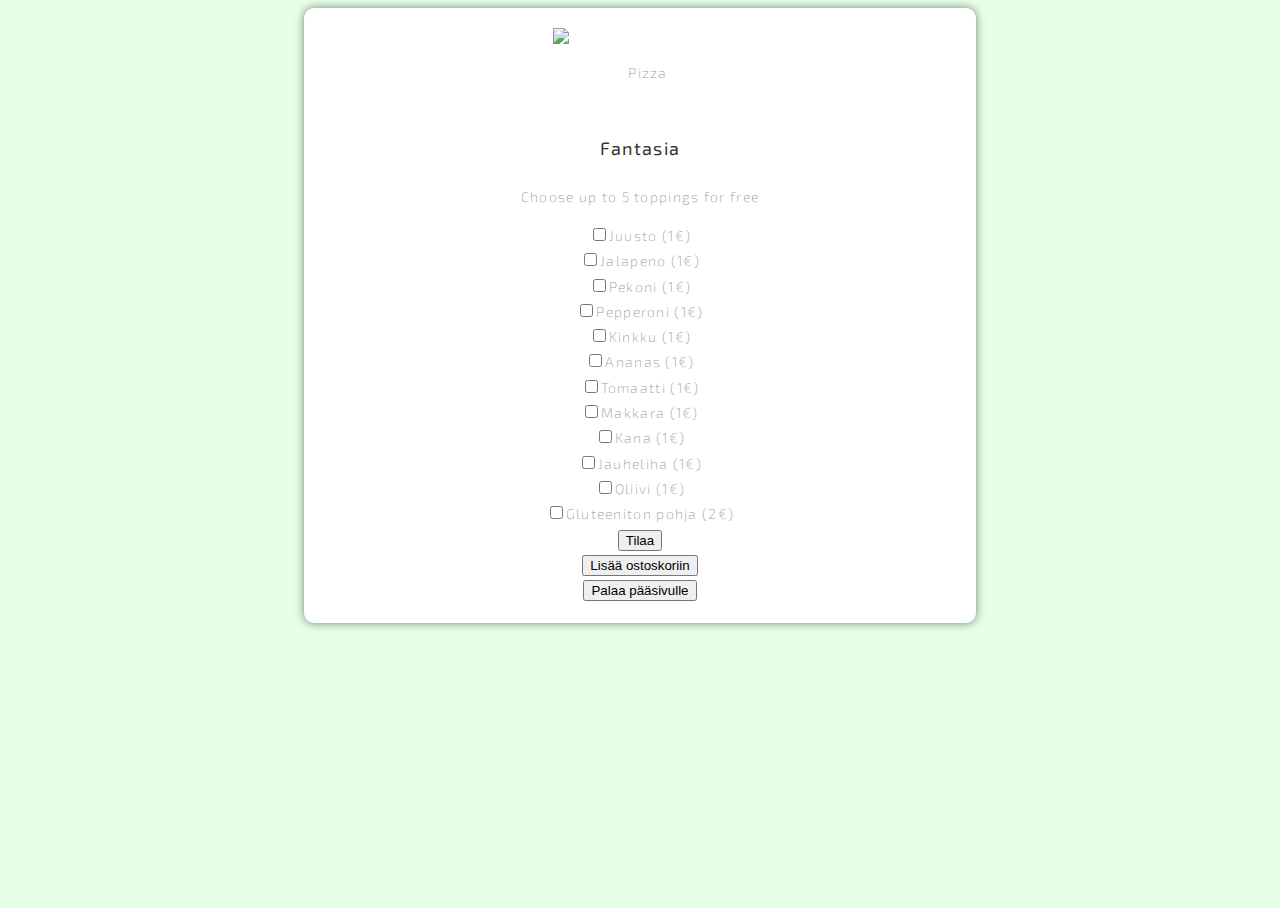
==== commit 43bf275a: "update 32 (emma)" ====
--- a/fantasia.html
+++ b/fantasia.html
@@ -80,30 +80,30 @@
             <button onclick="laskeKokonaishinta()">Tilaa</button>
             <div id="hinta"></div> <!-- Näytetään hinta tässä -->
             <div class="section-label text-center">
-                <button onclick="redirect()">Jatka pääsivulle</button>
+                         <!-- Muut täytteet jätetty alkuperäisiksi -->
+            <button onclick="lisaaFantasiaOstoskoriin()">Lisää ostoskoriin</button>
+            <div id="hinta"></div> <!-- Näytetään hinta tässä -->
+            <div class="section-label text-center">
+                <button onclick="redirect()">Palaa pääsivulle</button>
             </div>
         </div>
     </div>
     <script>
-        function laskeKokonaishinta() {
-            var kokonaishinta = 13; // Perushinta 10€
-            var valitutTaytteet = 0;
+        function lisaaFantasiaOstoskoriin() {
+            // Haetaan ostoskori ja yhteishinta elementit pääsivulta
+            var ostoskoriElementti = window.opener.document.getElementById("ostoskori");
+            var yhteishintaElementti = window.opener.document.getElementById("yhteishinta");
 
-            var taytteet = ["juusto", "jalapeno", "pekoni", "pepperoni", "kinkku", "ananas", "tomaatti", "makkara", "kana", "jauheliha", "oliivi"];
-            taytteet.forEach(function(tayte) {
-                if (document.getElementById(tayte).checked) {
-                    valitutTaytteet++;
-                    if (valitutTaytteet > 5) { // Jos valittuja täytteitä yli 5, lisätään hintaan 1€ per täyte
-                        kokonaishinta += 1;
-                    }
-                }
-            });
+            // Luodaan uusi listaelementti ja lisätään se ostoskoriin
+            var listItem = document.createElement("li");
+            listItem.textContent = "Fantasia Pizza";
+            ostoskoriElementti.appendChild(listItem);
 
-            if (document.getElementById("gluteeniton").checked) {
-                kokonaishinta += 2;
-            }
-
-            document.getElementById("hinta").innerHTML = "Fantasia-pizzan kokonaishinta on: " + kokonaishinta + "€";
+            // Lisätään Fantasia Pizzan hinta yhteishintaan
+            var hinta = 13; // Perushinta 10€
+            var yhteishinta = parseFloat(yhteishintaElementti.textContent) || 0;
+            yhteishinta += hinta;
+            yhteishintaElementti.textContent = "Yhteishinta: " + yhteishinta.toFixed(2) + "€";
         }
 
         function redirect() {
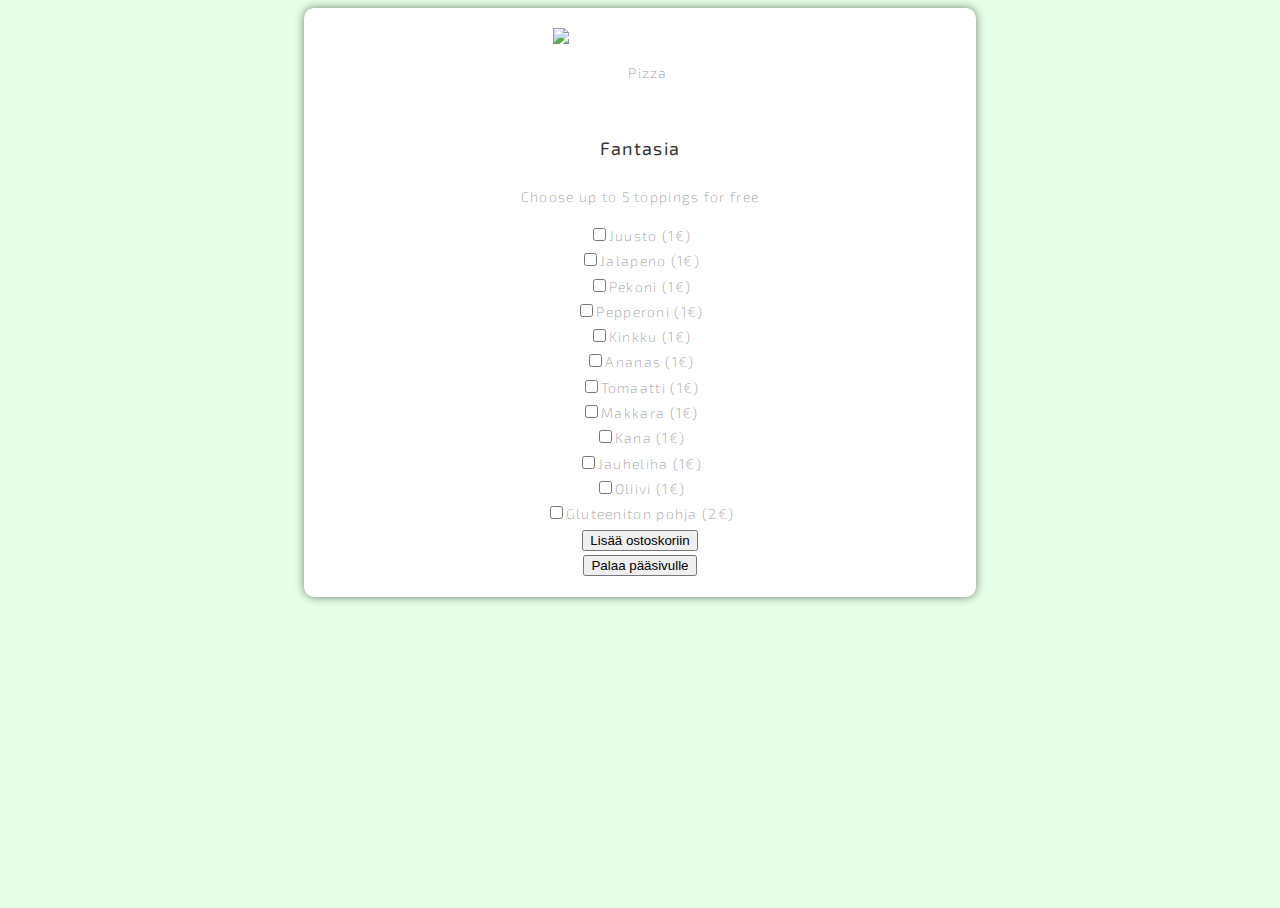
==== commit 966214f8: "update 34 (emma)" ====
--- a/fantasia.html
+++ b/fantasia.html
@@ -43,44 +43,76 @@
             <div class="section-label text-center">
                 <input type="checkbox" id="juusto">Juusto (1€)</input>
             </div>
-            <div class="section-label text-center">
-                <input type="checkbox" id="jalapeno">Jalapeno (1€)</input>
-            </div>
-            <div class="section-label text-center">
-                <input type="checkbox" id="pekoni">Pekoni (1€)</input>
-            </div>
-            <div class="section-label text-center">
-                <input type="checkbox" id="pepperoni">Pepperoni (1€)</input>
-            </div>
-            <div class="section-label text-center">
-                <input type="checkbox" id="kinkku">Kinkku (1€)</input>
-            </div>
-            <div class="section-label text-center">
-                <input type="checkbox" id="ananas">Ananas (1€)</input>
-            </div>
-            <div class="section-label text-center">
-                <input type="checkbox" id="tomaatti">Tomaatti (1€)</input>
-            </div>
-            <div class="section-label text-center">
-                <input type="checkbox" id="makkara">Makkara (1€)</input>
-            </div>
-            <div class="section-label text-center">
-                <input type="checkbox" id="kana">Kana (1€)</input>
-            </div>
-            <div class="section-label text-center">
-                <input type="checkbox" id="jauheliha">Jauheliha (1€)</input>
-            </div>
-            <div class="section-label text-center">
-                <input type="checkbox" id="oliivi">Oliivi (1€)</input>
-            </div>
+            <div class="section-label text-center"> 
+
+                <input type="checkbox" id="jalapeno">Jalapeno (1€)</input> 
+
+            </div> 
+
+            <div class="section-label text-center"> 
+
+                <input type="checkbox" id="pekoni">Pekoni (1€)</input> 
+
+            </div> 
+
+            <div class="section-label text-center"> 
+
+                <input type="checkbox" id="pepperoni">Pepperoni (1€)</input> 
+
+            </div> 
+
+            <div class="section-label text-center"> 
+
+                <input type="checkbox" id="kinkku">Kinkku (1€)</input> 
+
+            </div> 
+
+            <div class="section-label text-center"> 
+
+                <input type="checkbox" id="ananas">Ananas (1€)</input> 
+
+            </div> 
+
+            <div class="section-label text-center"> 
+
+                <input type="checkbox" id="tomaatti">Tomaatti (1€)</input> 
+
+            </div> 
+
+            <div class="section-label text-center"> 
+
+                <input type="checkbox" id="makkara">Makkara (1€)</input> 
+
+            </div> 
+
+            <div class="section-label text-center"> 
+
+                <input type="checkbox" id="kana">Kana (1€)</input> 
+
+            </div> 
+
+            <div class="section-label text-center"> 
+
+                <input type="checkbox" id="jauheliha">Jauheliha (1€)</input> 
+
+            </div> 
+
+            <div class="section-label text-center"> 
+
+                <input type="checkbox" id="oliivi">Oliivi (1€)</input> 
+
+            </div> 
+
+            <!-- Muut täytteet jätetty alkuperäisiksi --> 
+
+            <div class="section-label text-center"> 
+
+                <input type="checkbox" id="gluteeniton">Gluteeniton pohja (2€)</input> 
+
+            </div> 
+
+ 
             <!-- Muut täytteet jätetty alkuperäisiksi -->
-            <div class="section-label text-center">
-                <input type="checkbox" id="gluteeniton">Gluteeniton pohja (2€)</input>
-            </div>
-            <button onclick="laskeKokonaishinta()">Tilaa</button>
-            <div id="hinta"></div> <!-- Näytetään hinta tässä -->
-            <div class="section-label text-center">
-                         <!-- Muut täytteet jätetty alkuperäisiksi -->
             <button onclick="lisaaFantasiaOstoskoriin()">Lisää ostoskoriin</button>
             <div id="hinta"></div> <!-- Näytetään hinta tässä -->
             <div class="section-label text-center">
@@ -89,6 +121,27 @@
         </div>
     </div>
     <script>
+        function laskeKokonaishinta() {
+            var kokonaishinta = 13; // Perushinta 10€
+            var valitutTaytteet = 0;
+
+            var taytteet = ["juusto", "jalapeno", "pekoni", "pepperoni", "kinkku", "ananas", "tomaatti", "makkara", "kana", "jauheliha", "oliivi"];
+            taytteet.forEach(function(tayte) {
+                if (document.getElementById(tayte).checked) {
+                    valitutTaytteet++;
+                    if (valitutTaytteet > 5) { // Jos valittuja täytteitä yli 5, lisätään hintaan 1€ per täyte
+                        kokonaishinta += 1;
+                    }
+                }
+            });
+
+            if (document.getElementById("gluteeniton").checked) {
+                kokonaishinta += 2;
+            }
+
+            return kokonaishinta;
+        }
+
         function lisaaFantasiaOstoskoriin() {
             // Haetaan ostoskori ja yhteishinta elementit pääsivulta
             var ostoskoriElementti = window.opener.document.getElementById("ostoskori");
@@ -96,13 +149,12 @@
 
             // Luodaan uusi listaelementti ja lisätään se ostoskoriin
             var listItem = document.createElement("li");
-            listItem.textContent = "Fantasia Pizza";
+            listItem.textContent = "Fantasia Pizza - " + laskeKokonaishinta() + "€"; // Lisätään myös hinta
             ostoskoriElementti.appendChild(listItem);
 
             // Lisätään Fantasia Pizzan hinta yhteishintaan
-            var hinta = 13; // Perushinta 10€
             var yhteishinta = parseFloat(yhteishintaElementti.textContent) || 0;
-            yhteishinta += hinta;
+            yhteishinta += laskeKokonaishinta();
             yhteishintaElementti.textContent = "Yhteishinta: " + yhteishinta.toFixed(2) + "€";
         }
 
@@ -112,3 +164,4 @@
     </script>
 </body>
 </html>
+
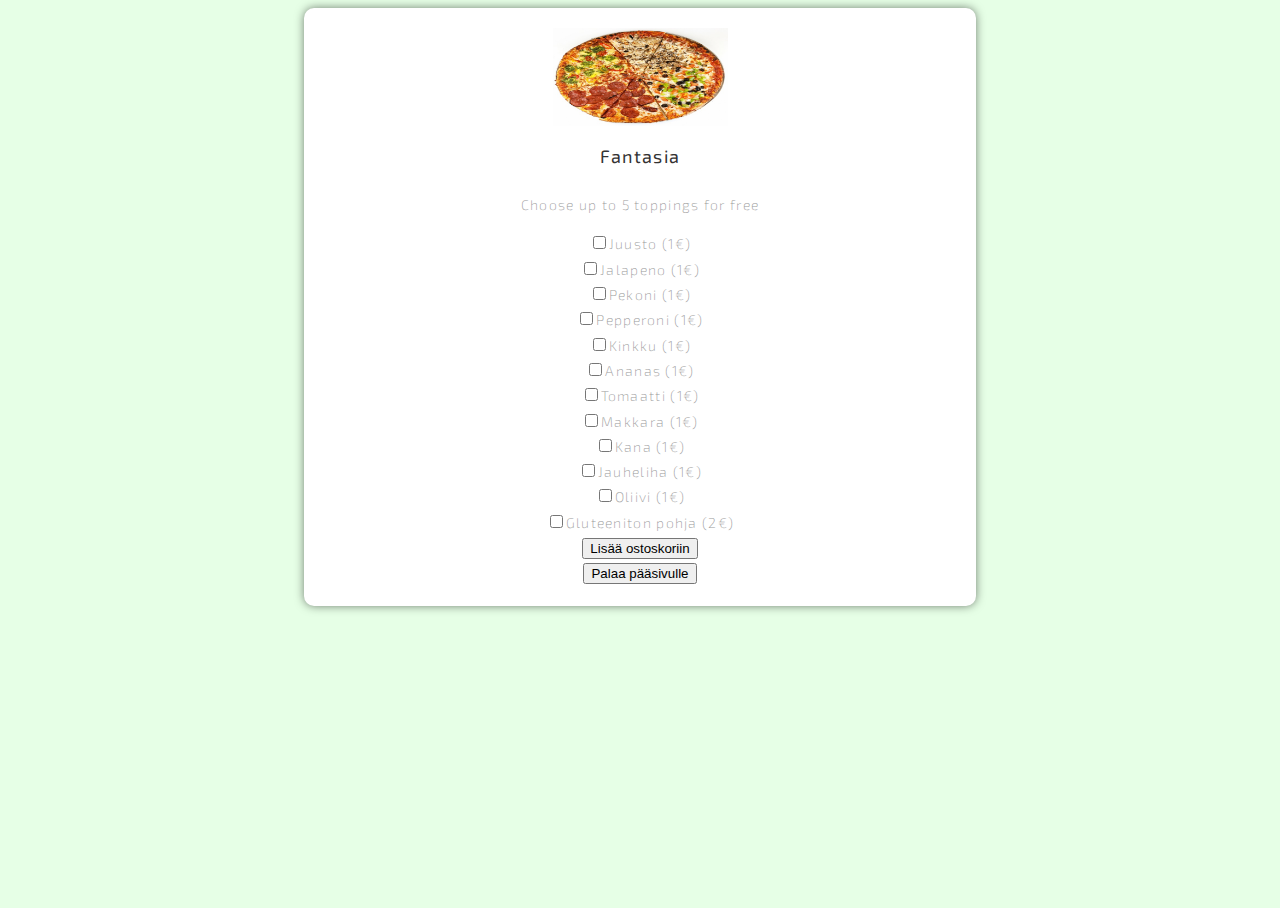
==== commit a41cebca: "changed fantasia pizza image" ====
--- a/fantasia.html
+++ b/fantasia.html
@@ -36,7 +36,7 @@
     <div class="col-md-3">
         <div class="services-inner-box">
             <div class="ser-icon">
-                <img src="uploads/menu-img-06.jpg" class="img-fluid" alt="Pizza" />
+                <img src="uploads/fantasia_pizza.jpg" class="img-fluid" alt="Pizza" />
             </div>
             <h2>Fantasia</h2>
             <p>Choose up to 5 toppings for free</p> <!-- Päivitetty viesti ilmaisista täytteistä -->
@@ -110,8 +110,6 @@
                 <input type="checkbox" id="gluteeniton">Gluteeniton pohja (2€)</input> 
 
             </div> 
-
- 
             <!-- Muut täytteet jätetty alkuperäisiksi -->
             <button onclick="lisaaFantasiaOstoskoriin()">Lisää ostoskoriin</button>
             <div id="hinta"></div> <!-- Näytetään hinta tässä -->
@@ -143,19 +141,12 @@
         }
 
         function lisaaFantasiaOstoskoriin() {
-            // Haetaan ostoskori ja yhteishinta elementit pääsivulta
-            var ostoskoriElementti = window.opener.document.getElementById("ostoskori");
-            var yhteishintaElementti = window.opener.document.getElementById("yhteishinta");
-
-            // Luodaan uusi listaelementti ja lisätään se ostoskoriin
-            var listItem = document.createElement("li");
-            listItem.textContent = "Fantasia Pizza - " + laskeKokonaishinta() + "€"; // Lisätään myös hinta
-            ostoskoriElementti.appendChild(listItem);
-
-            // Lisätään Fantasia Pizzan hinta yhteishintaan
-            var yhteishinta = parseFloat(yhteishintaElementti.textContent) || 0;
-            yhteishinta += laskeKokonaishinta();
-            yhteishintaElementti.textContent = "Yhteishinta: " + yhteishinta.toFixed(2) + "€";
+            var hinta = laskeKokonaishinta();
+            var pizzaNimi = "Fantasia Pizza";
+            
+            // Lisätään tiedot URL-parametreina
+            var url = "index.html?pizza=" + encodeURIComponent(pizzaNimi) + "&hinta=" + encodeURIComponent(hinta);
+            window.location.href = url;
         }
 
         function redirect() {
@@ -164,4 +155,3 @@
     </script>
 </body>
 </html>
-
